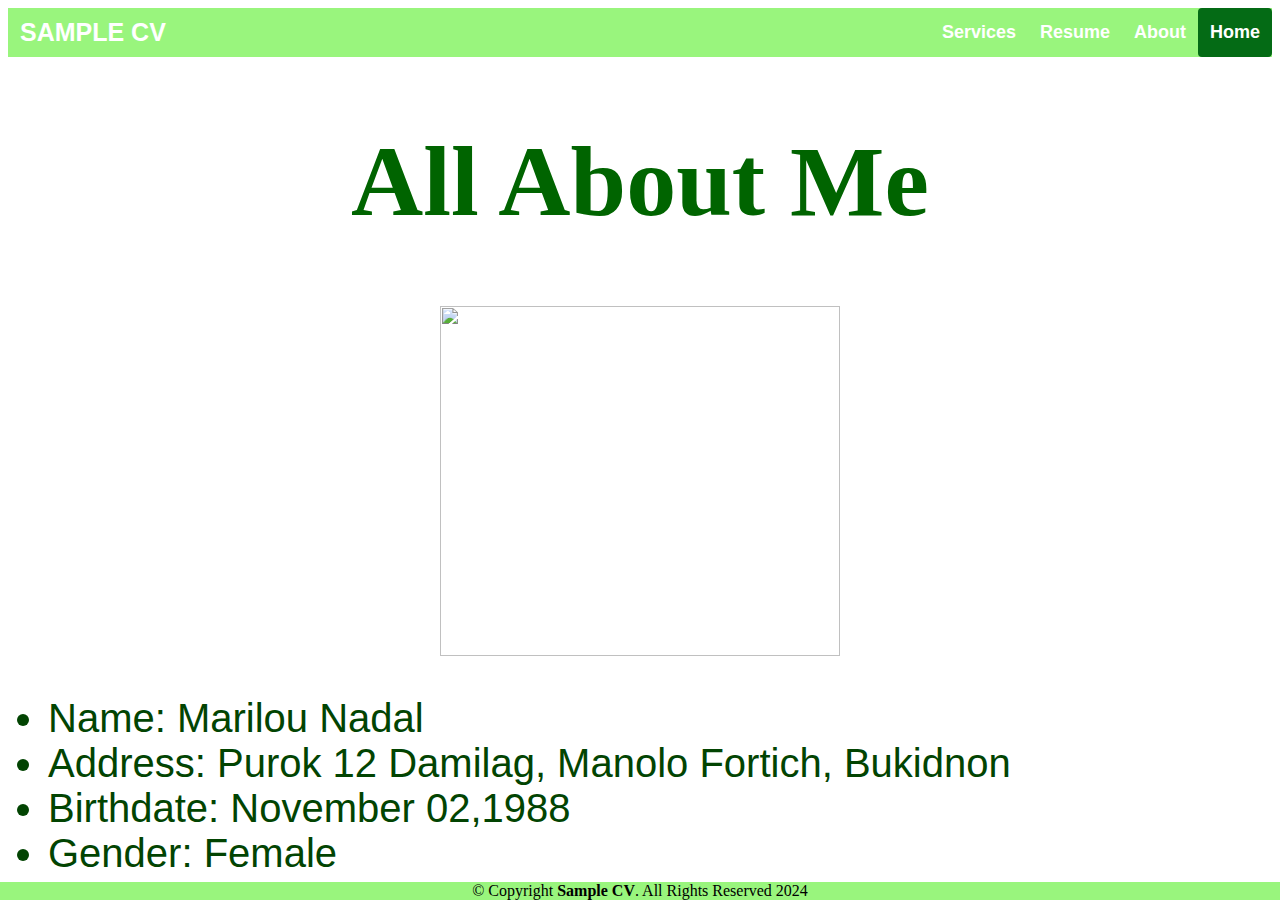
==== about.html @ 3ebd2ee1 "Add files via upload" ====
<!DOCTYPE html>
<html>
<head> 
    <title>Sample CV </title>
    <link rel="stylesheet" type="text/css" href="index-style.css" media="screen">
</head>
      
<body> 
    
    <header>
        <div class="header">
            <div class="header-Left">
                <a href="index.html" class="logo">SAMPLE CV</a>
            </div>
        <div class="header-Right">
            <a href="services.html">Services</a>
            <a href="resume.html">Resume</a>
            <a href="about.html">About</a>
            <a class="active" href="index.html">Home</a>
        </div>
    </div>
    </header>

    <section>
        <h1>All About Me</h1>
            <div id="content">
                <img src="PHOTOS/people/skills.webp">
                <ul>
                        <li>Name: Marilou Nadal</li>
                        <li>Address: Purok 12 Damilag, Manolo Fortich, Bukidnon</li>
                        <li>Birthdate: November 02,1988</li>
                        <li>Gender: Female</li>
                </ul>
            </div>
    </section>

    <footer class>
        <div class="footer">
            &copy; Copyright <strong><span>Sample CV</span></strong>. All Rights Reserved 2024
        </div>
    </footer>

</body>

</html>
---- index-style.css ----
body{
    background-image: url("PHOTOS/people/newnew.avif");
    background-repeat: no-repeat;
    background-size: cover;
}

h1{
    color: darkgreen;
    text-align: center;
    font-family: 'Times New Roman', Times, serif;
    font-size: 100px;
}

.header {
    overflow: hidden;
    background-color: rgb(153, 245, 125);
    /*padding: 20px 10px;*/
  }

  .header img{
    height: 50px;
    width: 50px;
  }
  

  /* Style the header links */
  .header a {
    float: left;
    color: white;
    text-align: center;
    padding: 12px;
    text-decoration: none;
    font-size: 18px;
    line-height: 25px;
    border-radius: 4px;
    font-family: Arial, Helvetica, sans-serif;
    font-weight: bold;
  }
  
  /* Style the logo link (notice that we set the same value of line-height and font-size to prevent the header to increase when the font gets bigger */
  .header a.logo {
    font-size: 25px;
    font-weight: bold;
    font-family: Arial, Helvetica, sans-serif;
  }
  
  /* Change the background color on mouse-over */
  .header a:hover {
    background-color: Black;
    color: White;
  }

  .header a.active {
    background-color: rgb(4, 107, 21);
    color: white;
  }
  
  /* Float the link section to the right */
  .header-Right {
    float: right;
  }
  .footer{
    position:fixed;
    left: 0;
    bottom: 0;
    width: 100%;
    background-color: rgb(153, 245, 125);
    color: black;
    text-align: center;
  }

  #content{
    color: rgb(2, 68, 2);
    text-align: left;
    font-family: 'Trebuchet MS', 'Lucida Sans Unicode', 'Lucida Grande', 'Lucida Sans', Arial, sans-serif;
    font-size: 40px;
}

#content img{
    width: 400px;
    height: 350px;
    margin-left: auto;
    margin-right: auto;
    display:block;
    
}
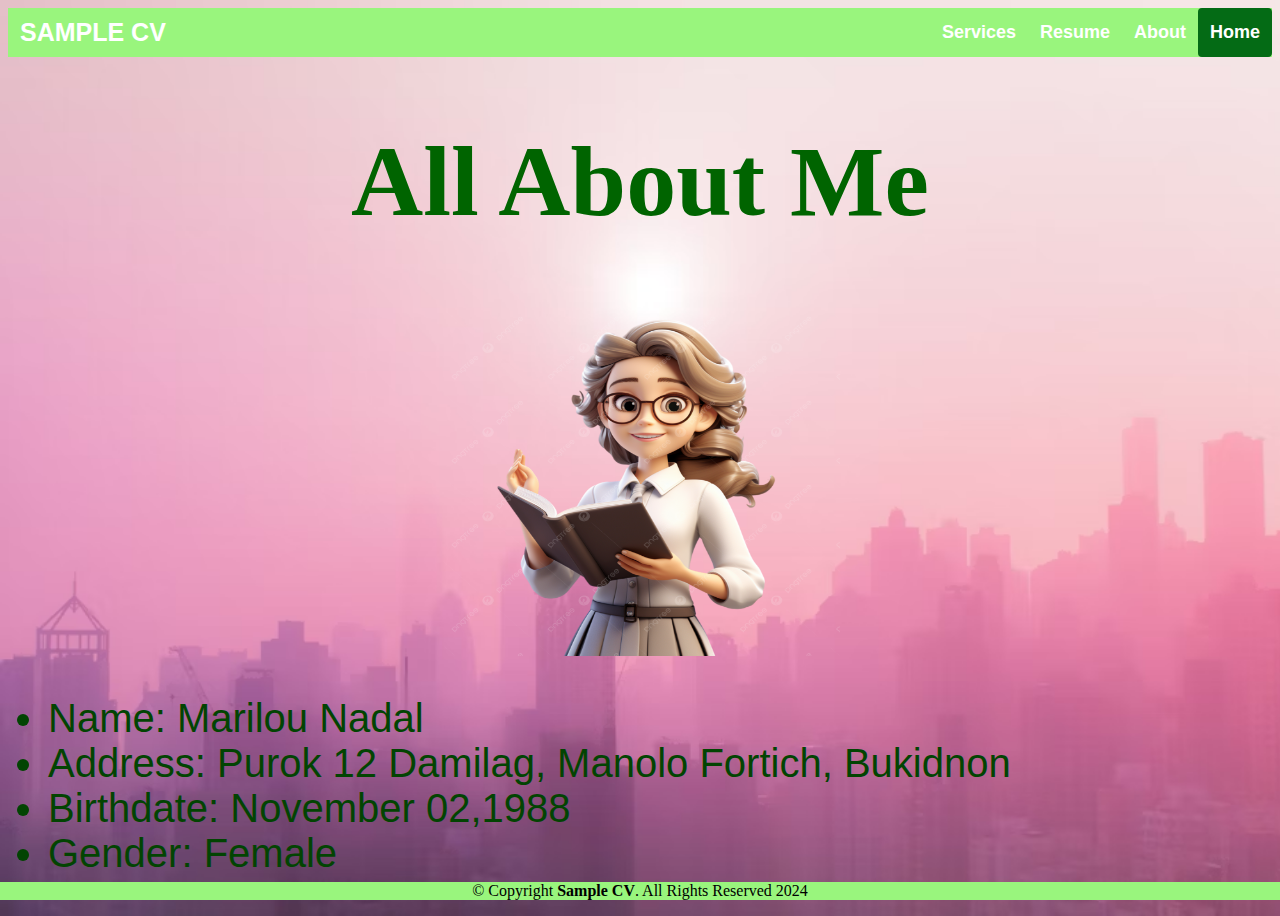
==== commit 399fb20b: "Add files via upload" ====
--- a/about.html
+++ b/about.html
@@ -24,7 +24,7 @@
     <section>
         <h1>All About Me</h1>
             <div id="content">
-                <img src="PHOTOS/people/skills.webp">
+                <img src="PHOTOS/people/pngtree-3d-professional-character-dynamic-cheering-modeling-female-teacher-png-image_14134962.png">
                 <ul>
                         <li>Name: Marilou Nadal</li>
                         <li>Address: Purok 12 Damilag, Manolo Fortich, Bukidnon</li>
--- a/index-style.css
+++ b/index-style.css
@@ -81,6 +81,5 @@
     height: 350px;
     margin-left: auto;
     margin-right: auto;
-    display:block;
-    
+    display:block;    
 }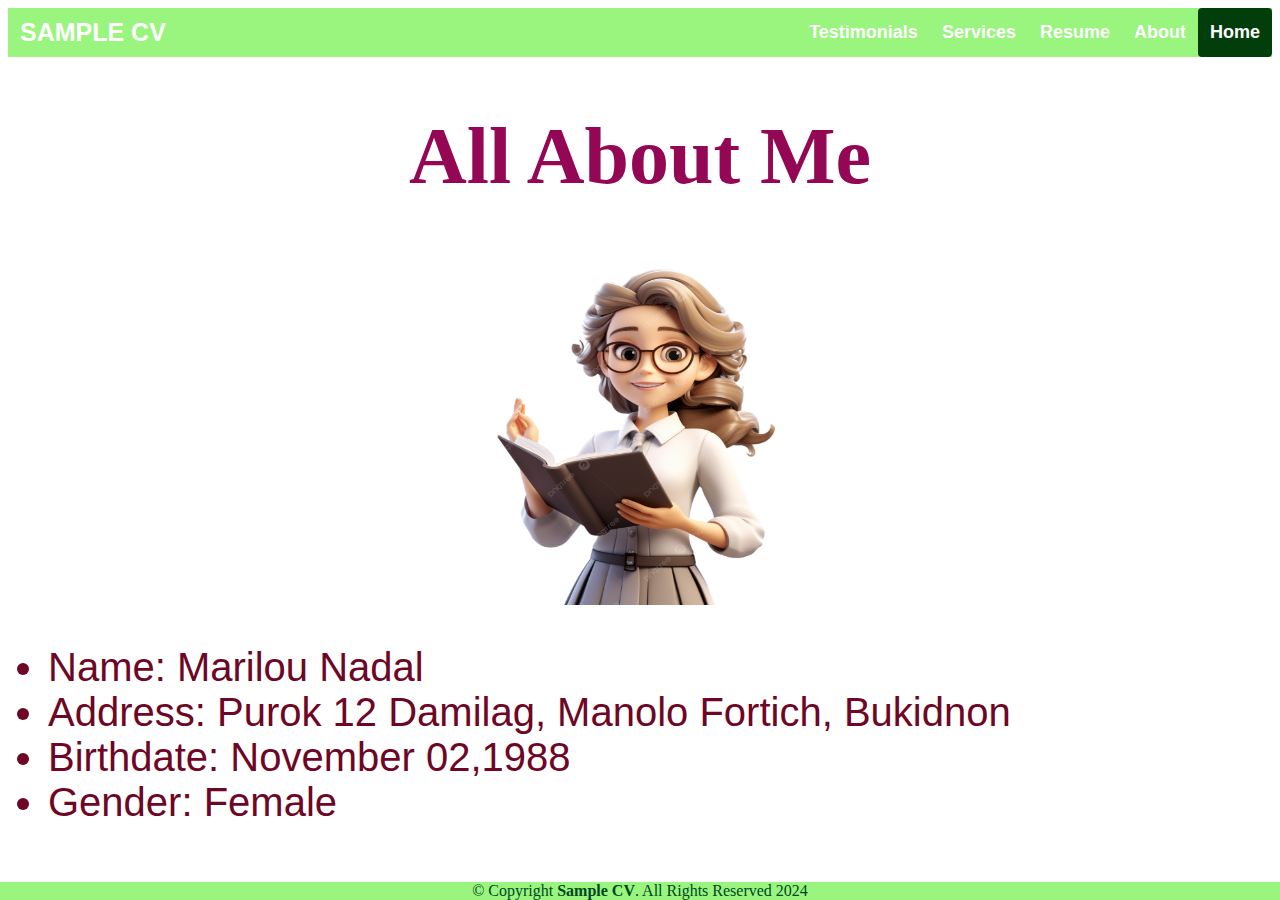
==== commit c8fc837b: "Add files via upload" ====
--- a/about.html
+++ b/about.html
@@ -13,6 +13,7 @@
                 <a href="index.html" class="logo">SAMPLE CV</a>
             </div>
         <div class="header-Right">
+            <a href="testimonials.html">Testimonials</a>
             <a href="services.html">Services</a>
             <a href="resume.html">Resume</a>
             <a href="about.html">About</a>
@@ -24,7 +25,7 @@
     <section>
         <h1>All About Me</h1>
             <div id="content">
-                <img src="PHOTOS/people/pngtree-3d-professional-character-dynamic-cheering-modeling-female-teacher-png-image_14134962.png">
+        <img src="PHOTOS/people/pngtree-3d-professional-character-dynamic-cheering-modeling-female-teacher-png-image_14134962.png">
                 <ul>
                         <li>Name: Marilou Nadal</li>
                         <li>Address: Purok 12 Damilag, Manolo Fortich, Bukidnon</li>
--- a/index-style.css
+++ b/index-style.css
@@ -1,14 +1,14 @@
 body{
-    background-image: url("PHOTOS/people/newnew.avif");
+    background-image: url("PHOTOS/people/green.jpg");
     background-repeat: no-repeat;
     background-size: cover;
 }
 
 h1{
-    color: darkgreen;
+    color: rgb(148, 7, 84);
     text-align: center;
     font-family: 'Times New Roman', Times, serif;
-    font-size: 100px;
+    font-size: 80px;
 }
 
 .header {
@@ -46,12 +46,12 @@
   
   /* Change the background color on mouse-over */
   .header a:hover {
-    background-color: Black;
+    background-color: rgb(3, 88, 31);
     color: White;
   }
 
   .header a.active {
-    background-color: rgb(4, 107, 21);
+    background-color: rgb(2, 61, 12);
     color: white;
   }
   
@@ -59,18 +59,19 @@
   .header-Right {
     float: right;
   }
+
   .footer{
     position:fixed;
     left: 0;
     bottom: 0;
     width: 100%;
     background-color: rgb(153, 245, 125);
-    color: black;
+    color: rgb(1, 71, 36);
     text-align: center;
   }
 
   #content{
-    color: rgb(2, 68, 2);
+    color: rgb(110, 6, 37);
     text-align: left;
     font-family: 'Trebuchet MS', 'Lucida Sans Unicode', 'Lucida Grande', 'Lucida Sans', Arial, sans-serif;
     font-size: 40px;
@@ -81,5 +82,13 @@
     height: 350px;
     margin-left: auto;
     margin-right: auto;
-    display:block;    
-}+    display:block;
+    
+}
+p{
+  color: rgb(71, 1, 34);
+  text-align: center;
+  font-family: 'Times New Roman';
+  font-size: 35px;
+}
+
